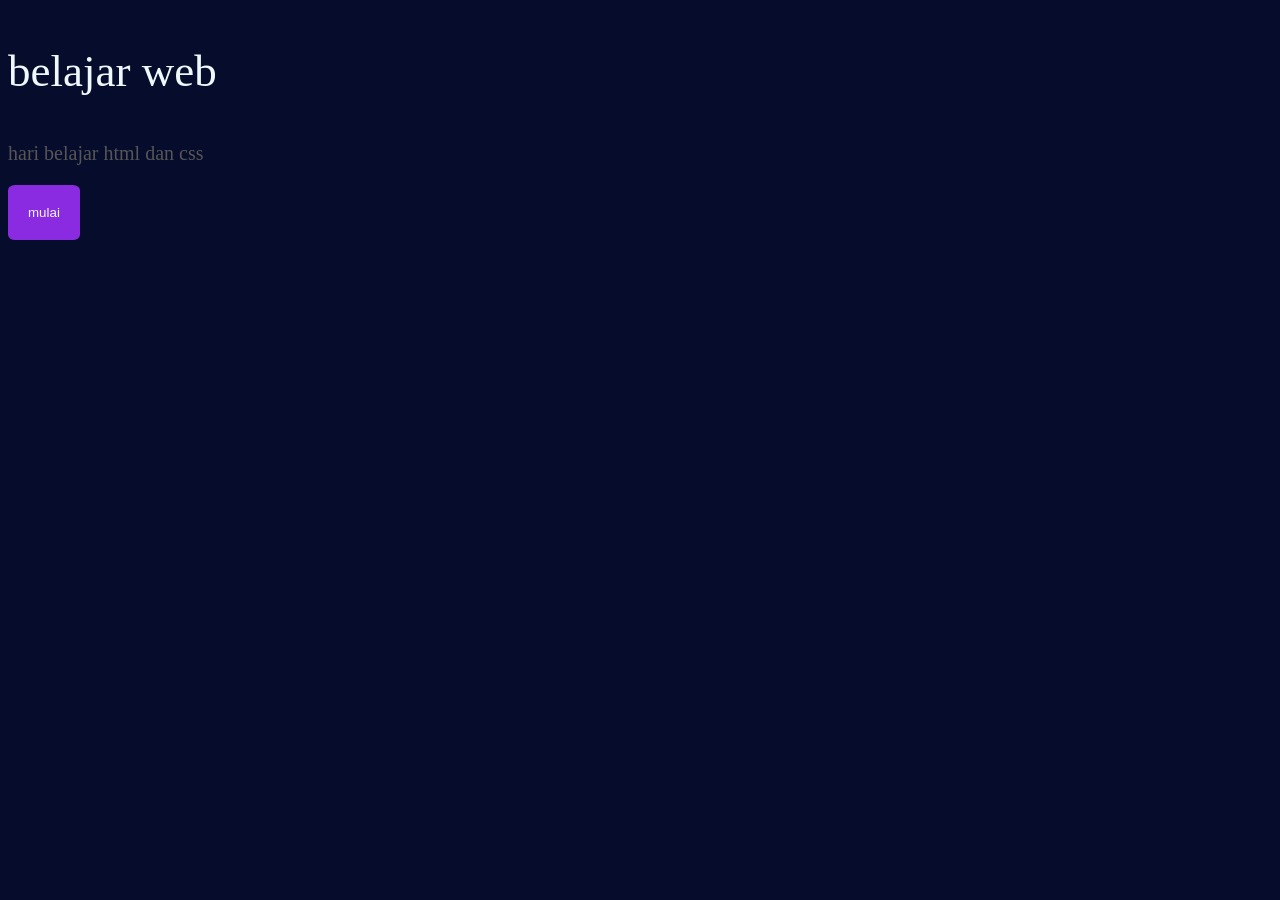
==== index.html @ 01b40550 "Add files via upload" ====
<!DOCTYPE html>
<html lang="en">
<head>
    <meta charset="UTF-8">
    <meta name="viewport" content="width=device-width, initial-scale=1.0">
    <title>Document</title>
    <link rel="stylesheet" href="style.css">
</head>
<body>
    <p class="title">belajar web</p>
    <p id="sub-title">hari belajar html dan css</p>
    <button>mulai</button>
</body>
</html>
---- style.css ----
body{
    background-color: rgb(6, 13, 44);
}
.title{
    font-size: 45px;
}
#sub-title{
    font-size: 20px;
color: rgb(87, 85, 85);
}
#heading{
    color: aqua;
}
p{
   color: aliceblue ;
}
button{
    padding: 20px;
    border-radius: 10%;
    border: 5px;
    color: aliceblue;
    background-color: blueviolet;
}
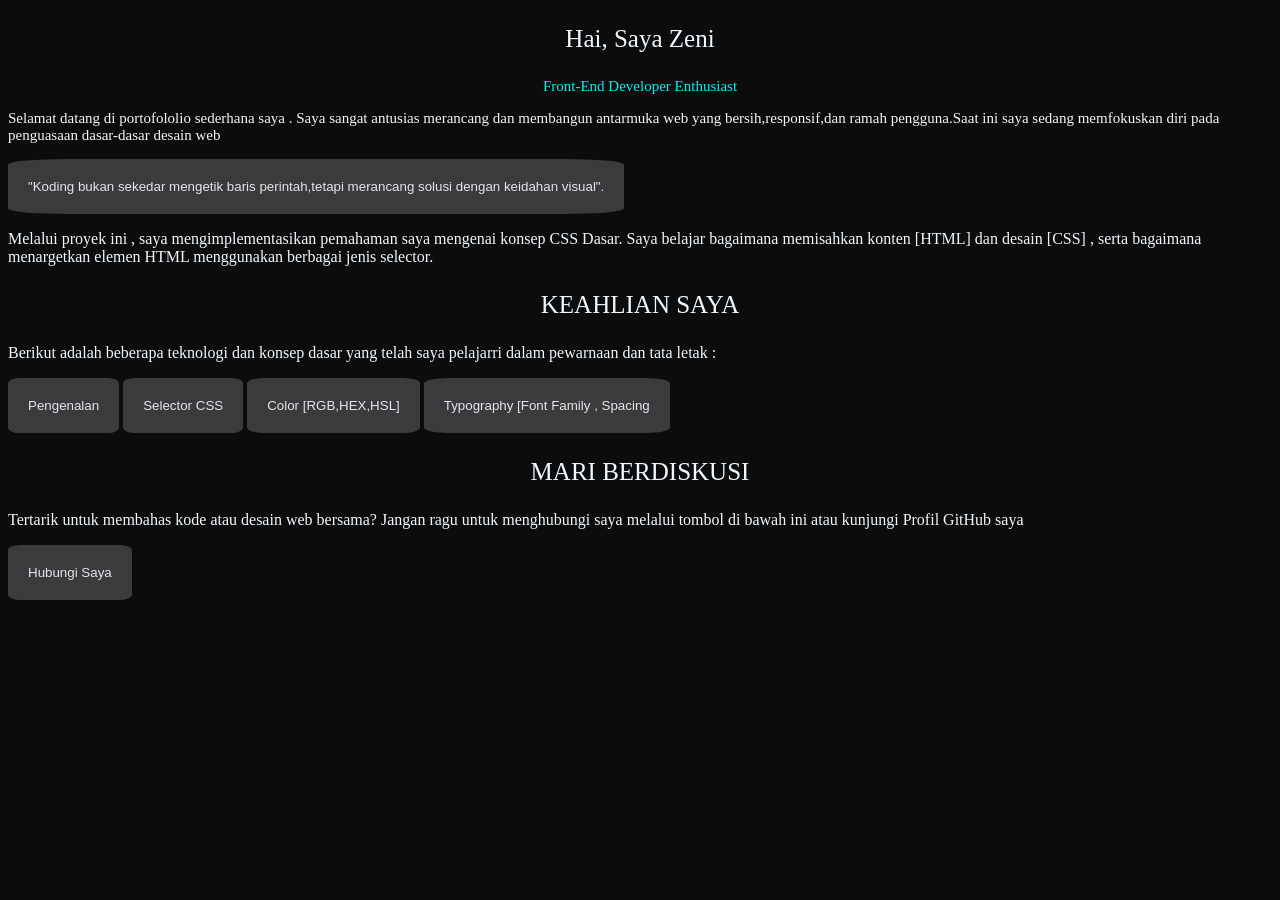
==== commit 34fb1746: "Add files via upload" ====
--- a/index.html
+++ b/index.html
@@ -7,8 +7,26 @@
     <link rel="stylesheet" href="style.css">
 </head>
 <body>
-    <p class="title">belajar web</p>
-    <p id="sub-title">hari belajar html dan css</p>
-    <button>mulai</button>
+    <center>
+        <p id="heading">Hai, Saya Zeni</p>
+    <p class="title">Front-End Developer Enthusiast</p>
+    </center>
+     <p id="sub-title">Selamat datang di <span class="highlight-red"> portofololio</span> sederhana saya . Saya sangat antusias merancang dan membangun <span class="merah">antarmuka web</span> yang bersih,responsif,dan ramah pengguna.Saat ini saya sedang memfokuskan diri pada penguasaan dasar-dasar desain web</p>
+    <button>"Koding bukan sekedar mengetik baris perintah,tetapi merancang solusi dengan keidahan visual".</button>
+    <p>Melalui proyek ini , saya mengimplementasikan pemahaman saya mengenai konsep CSS Dasar. Saya belajar bagaimana memisahkan konten [HTML] dan desain [CSS] , serta bagaimana menargetkan elemen HTML menggunakan berbagai jenis selector.</p>
+    <center>
+        <p id="heading">KEAHLIAN SAYA</p>
+    </center>
+    <P>Berikut adalah beberapa teknologi dan konsep dasar yang telah saya pelajarri dalam pewarnaan dan tata letak :</P>
+    <button>Pengenalan</button>
+    <button>Selector CSS</button>
+    <BUtton>Color [RGB,HEX,HSL]</BUtton>
+    <button>Typography [Font Family , Spacing</button>
+    <center>
+        <p id="heading">MARI BERDISKUSI</p>
+    </center>
+    <P>Tertarik untuk membahas kode atau desain web bersama? Jangan ragu untuk menghubungi saya melalui tombol di bawah ini atau kunjungi Profil GitHub saya</P>
+    <button>Hubungi Saya</button>
+
 </body>
 </html>
--- a/style.css
+++ b/style.css
@@ -1,23 +1,28 @@
 body{
-    background-color: rgb(6, 13, 44);
+    background-color: rgb(12, 12, 12);
 }
 .title{
-    font-size: 45px;
+    font-size:15px ;
+    color: rgba(0, 255, 255, 0.945);
 }
 #sub-title{
-    font-size: 20px;
-color: rgb(87, 85, 85);
+    font-size:  15px; 
+    color: rgb(242, 247, 247);
+    highlight-color: red;
 }
 #heading{
-    color: aqua;
+    font-size: 25px;
+    color: aliceblue
 }
 p{
-   color: aliceblue ;
+    font-size:10 ;
+    color:aliceblue ;
 }
 button{
     padding: 20px;
-    border-radius: 10%;
+    border-radius:10% ;
     border: 5px;
-    color: aliceblue;
-    background-color: blueviolet;
-}
+    color:rgb(227, 230, 233) ;
+    background-color:rgba(89, 88, 90, 0.61) ;
+
+}
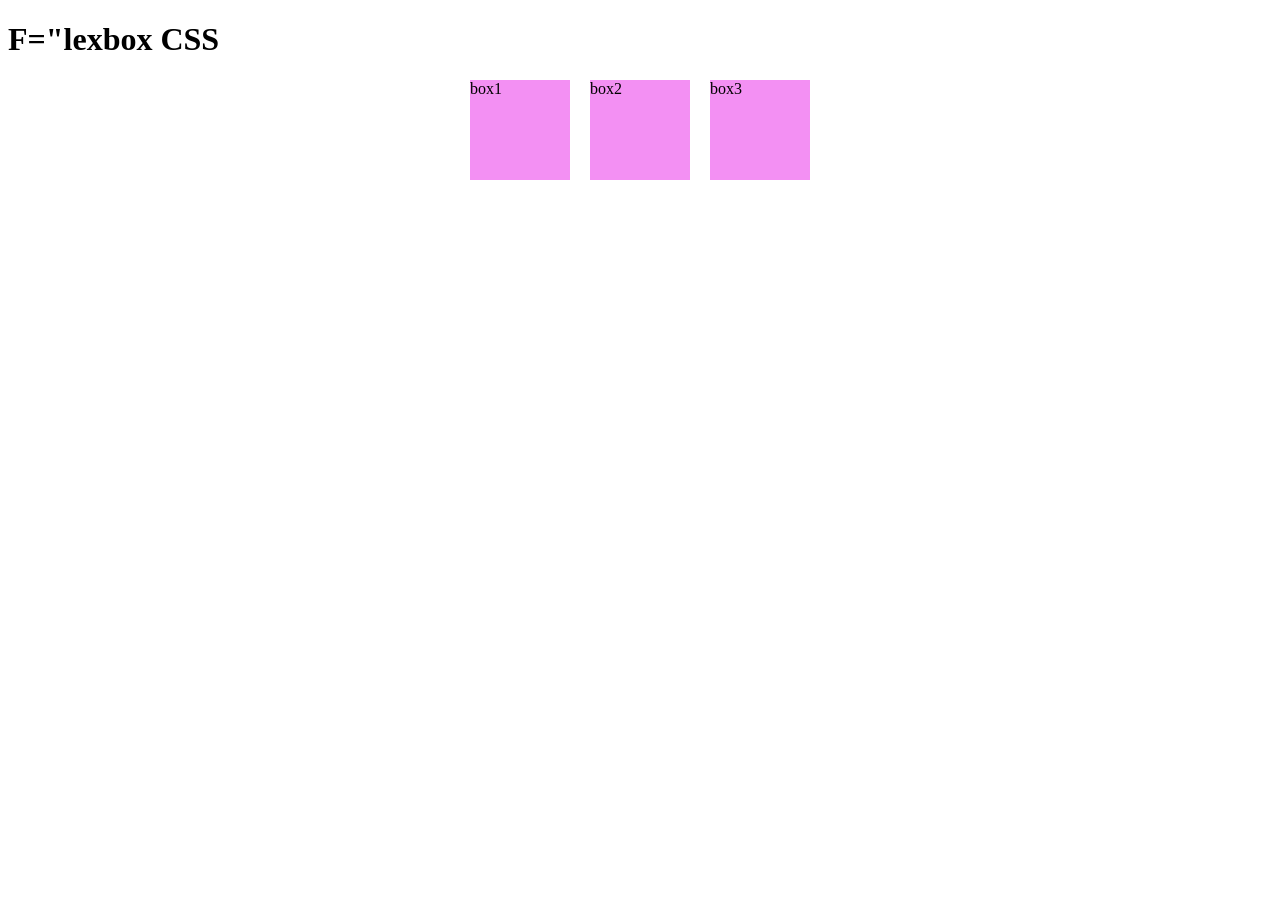
==== commit 8335918a: "Add files via upload" ====
--- a/index.html
+++ b/index.html
@@ -7,26 +7,11 @@
     <link rel="stylesheet" href="style.css">
 </head>
 <body>
-    <center>
-        <p id="heading">Hai, Saya Zeni</p>
-    <p class="title">Front-End Developer Enthusiast</p>
-    </center>
-     <p id="sub-title">Selamat datang di <span class="highlight-red"> portofololio</span> sederhana saya . Saya sangat antusias merancang dan membangun <span class="merah">antarmuka web</span> yang bersih,responsif,dan ramah pengguna.Saat ini saya sedang memfokuskan diri pada penguasaan dasar-dasar desain web</p>
-    <button>"Koding bukan sekedar mengetik baris perintah,tetapi merancang solusi dengan keidahan visual".</button>
-    <p>Melalui proyek ini , saya mengimplementasikan pemahaman saya mengenai konsep CSS Dasar. Saya belajar bagaimana memisahkan konten [HTML] dan desain [CSS] , serta bagaimana menargetkan elemen HTML menggunakan berbagai jenis selector.</p>
-    <center>
-        <p id="heading">KEAHLIAN SAYA</p>
-    </center>
-    <P>Berikut adalah beberapa teknologi dan konsep dasar yang telah saya pelajarri dalam pewarnaan dan tata letak :</P>
-    <button>Pengenalan</button>
-    <button>Selector CSS</button>
-    <BUtton>Color [RGB,HEX,HSL]</BUtton>
-    <button>Typography [Font Family , Spacing</button>
-    <center>
-        <p id="heading">MARI BERDISKUSI</p>
-    </center>
-    <P>Tertarik untuk membahas kode atau desain web bersama? Jangan ragu untuk menghubungi saya melalui tombol di bawah ini atau kunjungi Profil GitHub saya</P>
-    <button>Hubungi Saya</button>
-
-</body>
+     <h1>F="lexbox CSS</h1>
+     <div class="container">
+    <div class="box">box1</div>
+     <div class="box">box2</div>
+     <div class="box">box3</div>
+     </div>
+ </body>
 </html>
--- a/style.css
+++ b/style.css
@@ -1,28 +1,14 @@
-body{
-    background-color: rgb(12, 12, 12);
+.box
+{
+    background-color:rgba(228, 9, 228, 0.452) ;
+    width: 100px;
+    height: 100px;
+
 }
-.title{
-    font-size:15px ;
-    color: rgba(0, 255, 255, 0.945);
-}
-#sub-title{
-    font-size:  15px; 
-    color: rgb(242, 247, 247);
-    highlight-color: red;
-}
-#heading{
-    font-size: 25px;
-    color: aliceblue
-}
-p{
-    font-size:10 ;
-    color:aliceblue ;
-}
-button{
-    padding: 20px;
-    border-radius:10% ;
-    border: 5px;
-    color:rgb(227, 230, 233) ;
-    background-color:rgba(89, 88, 90, 0.61) ;
 
+    .container{
+    display:flex;
+    flex-direction: row;
+    justify-content: center;
+    gap: 20px;
 }
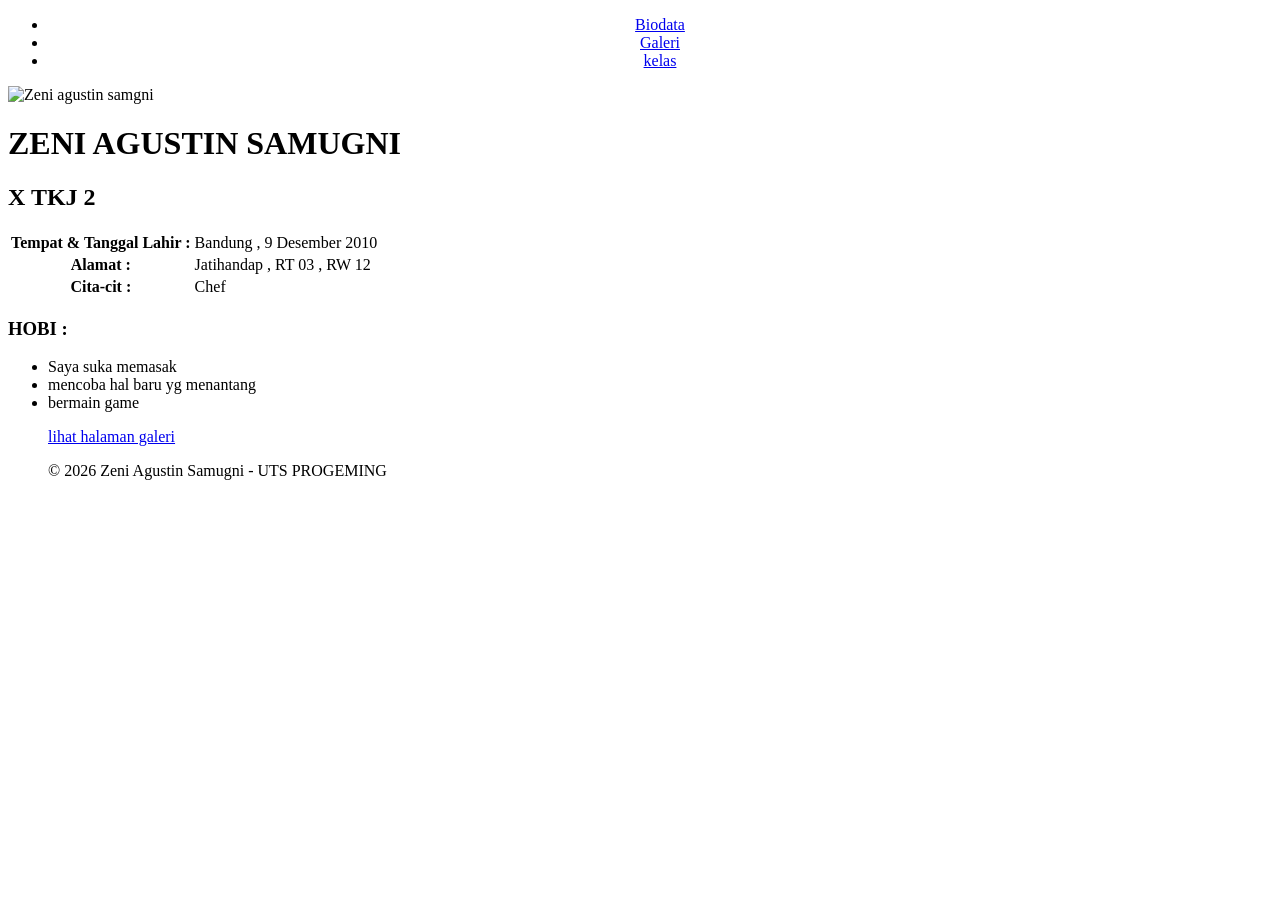
==== commit c71f1aee: "Add files via upload" ====
--- a/index.html
+++ b/index.html
@@ -3,15 +3,51 @@
 <head>
     <meta charset="UTF-8">
     <meta name="viewport" content="width=device-width, initial-scale=1.0">
-    <title>Document</title>
+    <title>Biodata - UTS</title>
     <link rel="stylesheet" href="style.css">
 </head>
 <body>
-     <h1>F="lexbox CSS</h1>
-     <div class="container">
-    <div class="box">box1</div>
-     <div class="box">box2</div>
-     <div class="box">box3</div>
-     </div>
- </body>
-</html>+    <center>
+    <nav>
+        <ul>
+            <li><a href="index.html">Biodata</a></li>
+            <li><a href="galeri. html">Galeri</a></li>
+             <li><a href="kelas">kelas</a></li>
+        </ul>
+    </nav>
+</center>
+    <div class="card-profil">
+        <img src="poto formal.jpeg" alt="Zeni agustin samgni">
+        <h1>ZENI AGUSTIN SAMUGNI</h1>
+        <h2>X TKJ 2</h2>
+    </div>
+    <table>
+        <tr>
+            <th>Tempat & Tanggal Lahir :</th>
+            <td>Bandung , 9 Desember 2010 </td>
+        </tr>
+        <tr>
+            <th>Alamat :</th>
+            <td>Jatihandap , RT 03 , RW 12</td>
+        </tr>
+        <tr>
+            <th>Cita-cit :</th>
+            <td>Chef </td>
+        </tr>
+    </table>
+    <p id="hobi">
+        <h3>HOBI :</h3>
+        <ul>
+            <li>Saya suka memasak</li>
+            <li>mencoba hal baru yg menantang</li>
+            <li>bermain game</li>
+        </p>
+    </div>
+    <div class="tombol">
+    <a href="galeri.html" class="btn">lihat halaman galeri </a>
+    </div>
+    <footer>
+        <p>&copy; 2026 Zeni Agustin Samugni - UTS PROGEMING</p>
+    </footer>
+</body>
+</html>
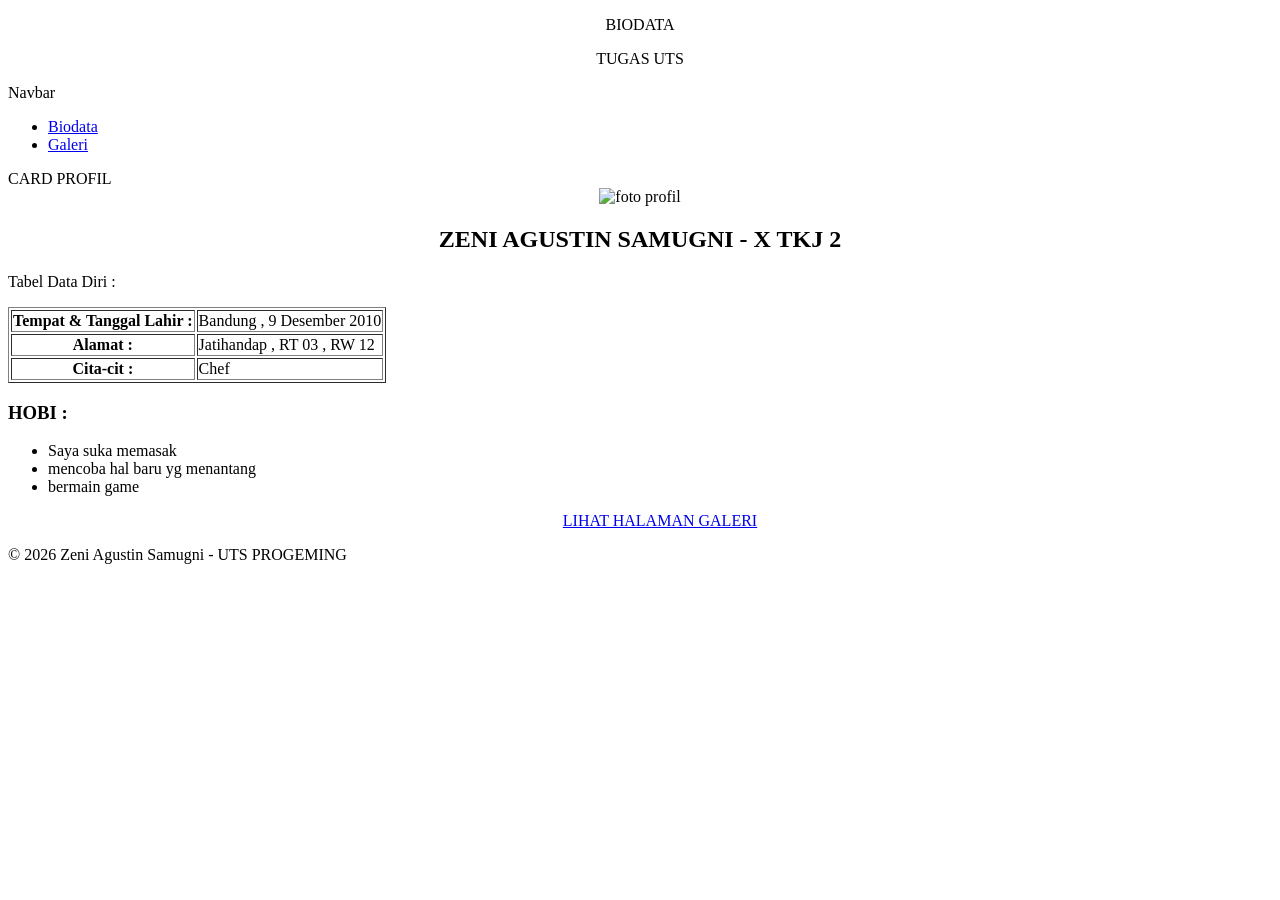
==== commit 33b86932: "Add files via upload" ====
--- a/index.html
+++ b/index.html
@@ -3,25 +3,36 @@
 <head>
     <meta charset="UTF-8">
     <meta name="viewport" content="width=device-width, initial-scale=1.0">
-    <title>Biodata - UTS</title>
+    <title>Document</title>
     <link rel="stylesheet" href="style.css">
+    <link rel="stylesheet" href="galeri.html">
 </head>
 <body>
-    <center>
-    <nav>
+      <center>
+        <p id="heading">BIODATA</p>
+    <p class="title">TUGAS UTS</p>
+    </center>
+    <header>
+        <div class="logo">Navbar</div>
+    </header>
+    <nav class="navbar">
         <ul>
             <li><a href="index.html">Biodata</a></li>
             <li><a href="galeri. html">Galeri</a></li>
-             <li><a href="kelas">kelas</a></li>
         </ul>
     </nav>
-</center>
-    <div class="card-profil">
-        <img src="poto formal.jpeg" alt="Zeni agustin samgni">
-        <h1>ZENI AGUSTIN SAMUGNI</h1>
-        <h2>X TKJ 2</h2>
+    <main class="container">
+    <div class="brand">CARD PROFIL</div>
+  <CEnter>
+        <img src="zeni agustin samugni.jpeg" alt="foto profil" class="avatar">
+        
+        <h2>ZENI AGUSTIN SAMUGNI - X TKJ 2
     </div>
-    <table>
+  </CEnter>
+  <table class="table-biodata">
+       <P>Tabel Data Diri : </P>
+        <center>
+             <table border="1">
         <tr>
             <th>Tempat & Tanggal Lahir :</th>
             <td>Bandung , 9 Desember 2010 </td>
@@ -35,19 +46,24 @@
             <td>Chef </td>
         </tr>
     </table>
-    <p id="hobi">
+        </center>
+          <p id="hobi">
         <h3>HOBI :</h3>
         <ul>
             <li>Saya suka memasak</li>
             <li>mencoba hal baru yg menantang</li>
             <li>bermain game</li>
         </p>
+  <center>
     </div>
     <div class="tombol">
-    <a href="galeri.html" class="btn">lihat halaman galeri </a>
+    <a href="galeri.html" class="btn">LIHAT HALAMAN GALERI </a>
+    </center>
+
     </div>
+    </main>
+
     <footer>
         <p>&copy; 2026 Zeni Agustin Samugni - UTS PROGEMING</p>
-    </footer>
 </body>
-</html>
+</html>
